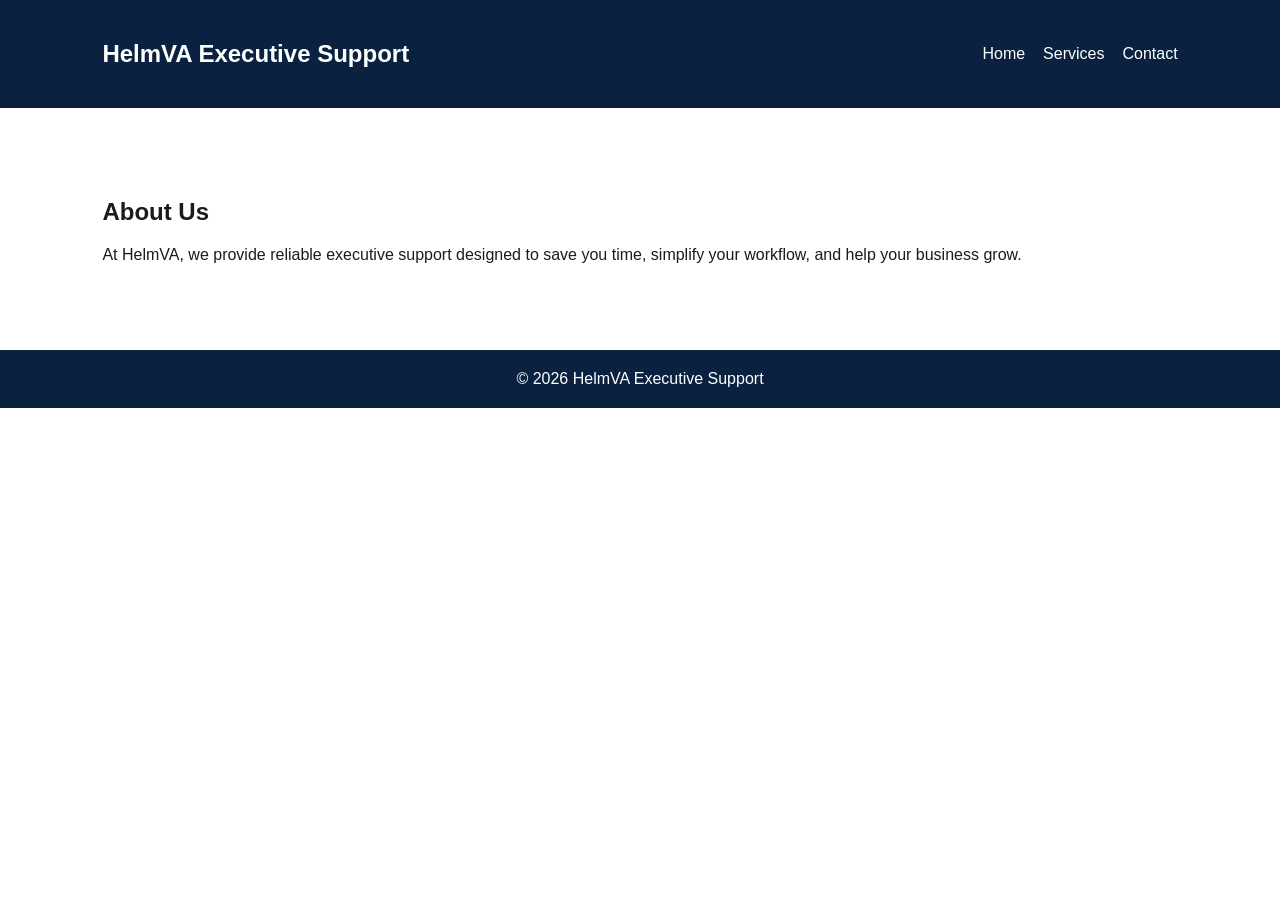
==== about.html @ e01374d8 "Add files via upload" ====
<!DOCTYPE html><html><head><meta charset="UTF-8">
<title>About - HelmVA</title><link rel="stylesheet" href="styles.css"></head>
<body>
<nav><h2>HelmVA Executive Support</h2><div><a href="index.html">Home</a><a href="services.html">Services</a><a href="contact.html">Contact</a></div></nav>
<section class="section">
<h1>About Us</h1>
<p>At HelmVA, we provide reliable executive support designed to save you time, simplify your workflow, and help your business grow.</p>
</section>
<footer>© 2026 HelmVA Executive Support</footer>
</body></html>
---- styles.css ----
body{margin:0;font-family:Arial,sans-serif;color:#1b1b1b}
nav{display:flex;justify-content:space-between;align-items:center;padding:20px 8%;background:#0a2240;color:#fff}
nav a{color:#fff;text-decoration:none;margin-left:18px}
.hero{padding:120px 20px;text-align:center;background:linear-gradient(135deg,#0a2240,#c9a35a);color:#fff}
.btn{display:inline-block;margin-top:20px;padding:14px 26px;background:#fff;color:#0a2240;text-decoration:none;border-radius:6px;font-weight:bold}
.section{padding:70px 8%}
.grid{display:grid;grid-template-columns:repeat(auto-fit,minmax(220px,1fr));gap:20px}
.card{border:1px solid #ddd;padding:30px;border-radius:10px;text-align:center}
footer{background:#0a2240;color:#fff;text-align:center;padding:20px}
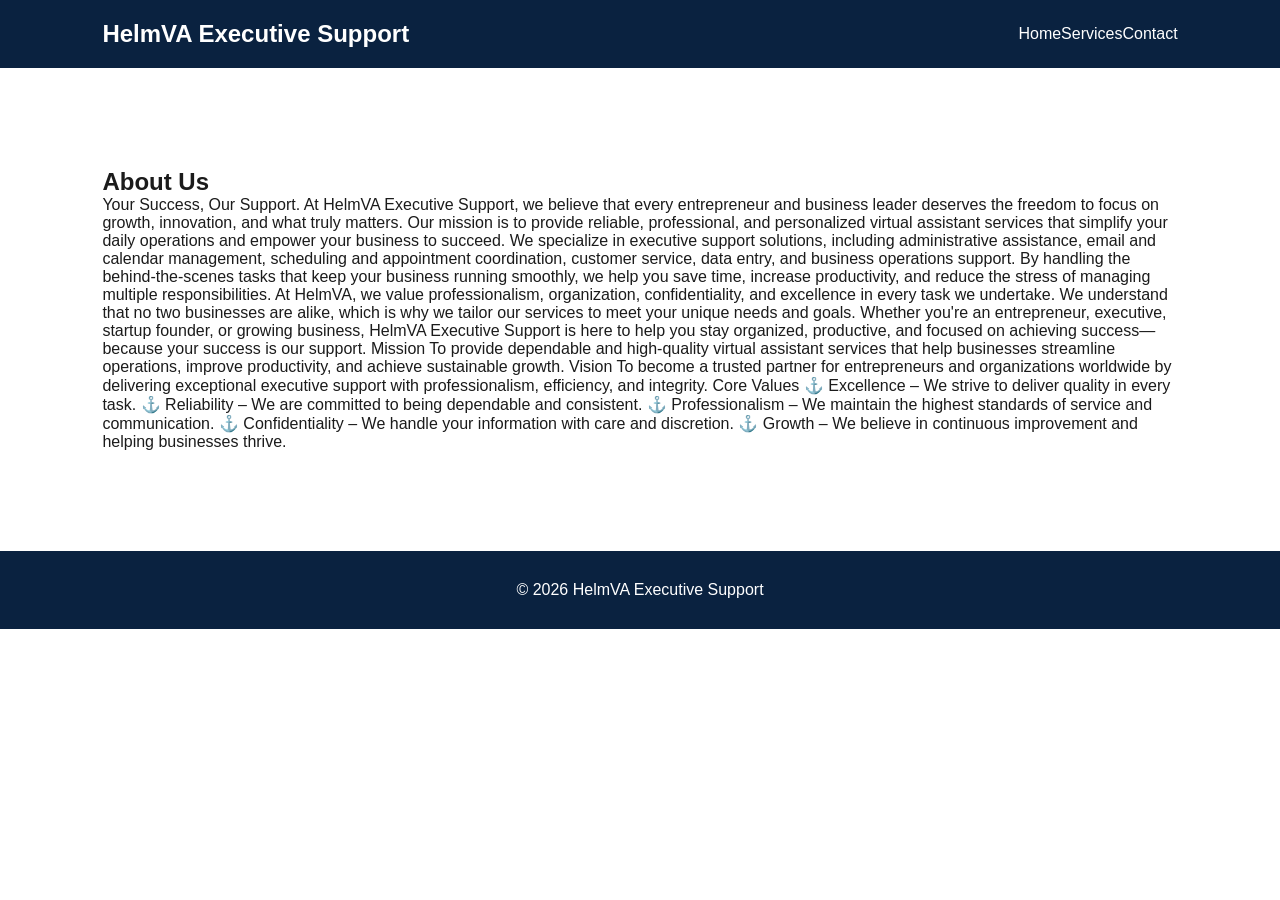
==== commit d45e1afb: "Update about.html" ====
--- a/about.html
+++ b/about.html
@@ -5,7 +5,31 @@
 <nav><h2>HelmVA Executive Support</h2><div><a href="index.html">Home</a><a href="services.html">Services</a><a href="contact.html">Contact</a></div></nav>
 <section class="section">
 <h1>About Us</h1>
-<p>At HelmVA, we provide reliable executive support designed to save you time, simplify your workflow, and help your business grow.</p>
+<p>Your Success, Our Support.
+
+At HelmVA Executive Support, we believe that every entrepreneur and business leader deserves the freedom to focus on growth, innovation, and what truly matters. Our mission is to provide reliable, professional, and personalized virtual assistant services that simplify your daily operations and empower your business to succeed.
+
+We specialize in executive support solutions, including administrative assistance, email and calendar management, scheduling and appointment coordination, customer service, data entry, and business operations support. By handling the behind-the-scenes tasks that keep your business running smoothly, we help you save time, increase productivity, and reduce the stress of managing multiple responsibilities.
+
+At HelmVA, we value professionalism, organization, confidentiality, and excellence in every task we undertake. We understand that no two businesses are alike, which is why we tailor our services to meet your unique needs and goals.
+
+Whether you're an entrepreneur, executive, startup founder, or growing business, HelmVA Executive Support is here to help you stay organized, productive, and focused on achieving success—because your success is our support.
+
+Mission
+
+To provide dependable and high-quality virtual assistant services that help businesses streamline operations, improve productivity, and achieve sustainable growth.
+
+Vision
+
+To become a trusted partner for entrepreneurs and organizations worldwide by delivering exceptional executive support with professionalism, efficiency, and integrity.
+
+Core Values
+
+⚓ Excellence – We strive to deliver quality in every task.
+⚓ Reliability – We are committed to being dependable and consistent.
+⚓ Professionalism – We maintain the highest standards of service and communication.
+⚓ Confidentiality – We handle your information with care and discretion.
+⚓ Growth – We believe in continuous improvement and helping businesses thrive.</p>
 </section>
 <footer>© 2026 HelmVA Executive Support</footer>
 </body></html>
--- a/styles.css
+++ b/styles.css
@@ -1,10 +1,123 @@
+*{
+  margin:0;
+  padding:0;
+  box-sizing:border-box;
+}
 
-body{margin:0;font-family:Arial,sans-serif;color:#1b1b1b}
-nav{display:flex;justify-content:space-between;align-items:center;padding:20px 8%;background:#0a2240;color:#fff}
-nav a{color:#fff;text-decoration:none;margin-left:18px}
-.hero{padding:120px 20px;text-align:center;background:linear-gradient(135deg,#0a2240,#c9a35a);color:#fff}
-.btn{display:inline-block;margin-top:20px;padding:14px 26px;background:#fff;color:#0a2240;text-decoration:none;border-radius:6px;font-weight:bold}
-.section{padding:70px 8%}
-.grid{display:grid;grid-template-columns:repeat(auto-fit,minmax(220px,1fr));gap:20px}
-.card{border:1px solid #ddd;padding:30px;border-radius:10px;text-align:center}
-footer{background:#0a2240;color:#fff;text-align:center;padding:20px}
+html{
+  scroll-behavior:smooth;
+}
+
+body{
+  font-family:Arial,sans-serif;
+  color:#1b1b1b;
+}
+
+nav{
+  position:sticky;
+  top:0;
+  background:#0a2240;
+  color:white;
+  display:flex;
+  justify-content:space-between;
+  align-items:center;
+  padding:20px 8%;
+}
+
+nav ul{
+  display:flex;
+  list-style:none;
+}
+
+nav li{
+  margin-left:20px;
+}
+
+nav a{
+  color:white;
+  text-decoration:none;
+}
+
+.hero{
+  min-height:100vh;
+  background:
+  linear-gradient(
+    rgba(10,34,64,.7),
+    rgba(10,34,64,.7)
+  ),
+  url("https://images.unsplash.com/photo-1497366754035-f200968a6e72?auto=format&fit=crop&w=1400&q=80");
+
+  background-size:cover;
+  background-position:center;
+
+  display:flex;
+  flex-direction:column;
+  justify-content:center;
+  align-items:center;
+
+  color:white;
+  text-align:center;
+}
+
+.hero h1{
+  font-size:4rem;
+}
+
+.hero p{
+  font-size:1.5rem;
+  margin:20px 0;
+}
+
+.btn{
+  background:#c9a35a;
+  color:white;
+  padding:15px 30px;
+  text-decoration:none;
+  border-radius:50px;
+  transition:.3s;
+}
+
+.btn:hover{
+  transform:translateY(-5px);
+}
+
+section{
+  padding:100px 8%;
+}
+
+section h2{
+  text-align:center;
+  margin-bottom:40px;
+}
+
+.cards{
+  display:grid;
+  grid-template-columns:
+  repeat(auto-fit,minmax(250px,1fr));
+
+  gap:30px;
+}
+
+.card{
+  background:white;
+  padding:40px;
+  border-radius:20px;
+  text-align:center;
+
+  box-shadow:
+  0 10px 30px rgba(0,0,0,.1);
+
+  transition:.3s;
+}
+
+.card:hover{
+  transform:
+  translateY(-10px);
+}
+
+footer{
+  background:#0a2240;
+  color:white;
+  text-align:center;
+  padding:30px;
+}
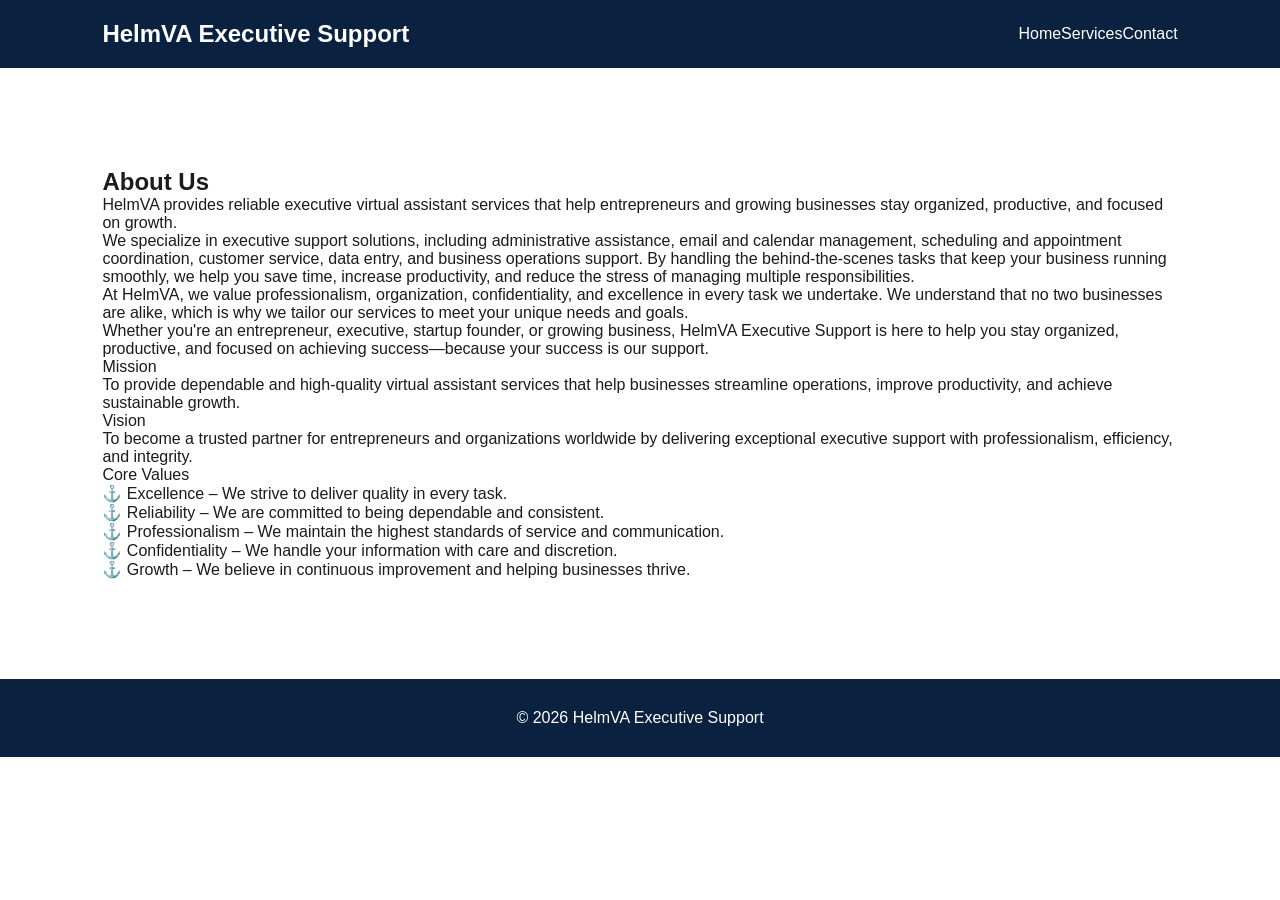
==== commit 7d942ad3: "Update about.html" ====
--- a/about.html
+++ b/about.html
@@ -5,31 +5,21 @@
 <nav><h2>HelmVA Executive Support</h2><div><a href="index.html">Home</a><a href="services.html">Services</a><a href="contact.html">Contact</a></div></nav>
 <section class="section">
 <h1>About Us</h1>
-<p>Your Success, Our Support.
+<p>HelmVA provides reliable executive virtual assistant services that help entrepreneurs and growing businesses stay organized, productive, and focused on growth.</p>
+<p>We specialize in executive support solutions, including administrative assistance, email and calendar management, scheduling and appointment coordination, customer service, data entry, and business operations support. By handling the behind-the-scenes tasks that keep your business running smoothly, we help you save time, increase productivity, and reduce the stress of managing multiple responsibilities.</p>
+<p>At HelmVA, we value professionalism, organization, confidentiality, and excellence in every task we undertake. We understand that no two businesses are alike, which is why we tailor our services to meet your unique needs and goals.</p>
+<p>Whether you're an entrepreneur, executive, startup founder, or growing business, HelmVA Executive Support is here to help you stay organized, productive, and focused on achieving success—because your success is our support.</p>
 
-At HelmVA Executive Support, we believe that every entrepreneur and business leader deserves the freedom to focus on growth, innovation, and what truly matters. Our mission is to provide reliable, professional, and personalized virtual assistant services that simplify your daily operations and empower your business to succeed.
-
-We specialize in executive support solutions, including administrative assistance, email and calendar management, scheduling and appointment coordination, customer service, data entry, and business operations support. By handling the behind-the-scenes tasks that keep your business running smoothly, we help you save time, increase productivity, and reduce the stress of managing multiple responsibilities.
-
-At HelmVA, we value professionalism, organization, confidentiality, and excellence in every task we undertake. We understand that no two businesses are alike, which is why we tailor our services to meet your unique needs and goals.
-
-Whether you're an entrepreneur, executive, startup founder, or growing business, HelmVA Executive Support is here to help you stay organized, productive, and focused on achieving success—because your success is our support.
-
-Mission
-
-To provide dependable and high-quality virtual assistant services that help businesses streamline operations, improve productivity, and achieve sustainable growth.
-
-Vision
-
-To become a trusted partner for entrepreneurs and organizations worldwide by delivering exceptional executive support with professionalism, efficiency, and integrity.
-
-Core Values
-
-⚓ Excellence – We strive to deliver quality in every task.
-⚓ Reliability – We are committed to being dependable and consistent.
-⚓ Professionalism – We maintain the highest standards of service and communication.
-⚓ Confidentiality – We handle your information with care and discretion.
-⚓ Growth – We believe in continuous improvement and helping businesses thrive.</p>
+ <p>Mission</p>
+ <p>To provide dependable and high-quality virtual assistant services that help businesses streamline operations, improve productivity, and achieve sustainable growth.</p>
+ <p>Vision</p>
+ <p>To become a trusted partner for entrepreneurs and organizations worldwide by delivering exceptional executive support with professionalism, efficiency, and integrity.</p>
+ <p>Core Values</p>
+ <p>⚓ Excellence – We strive to deliver quality in every task.</p>
+ <p>⚓ Reliability – We are committed to being dependable and consistent.</p>
+ <p>⚓ Professionalism – We maintain the highest standards of service and communication.</p>
+ <p>⚓ Confidentiality – We handle your information with care and discretion.</p>
+ <p>⚓ Growth – We believe in continuous improvement and helping businesses thrive.</p>
 </section>
 <footer>© 2026 HelmVA Executive Support</footer>
 </body></html>
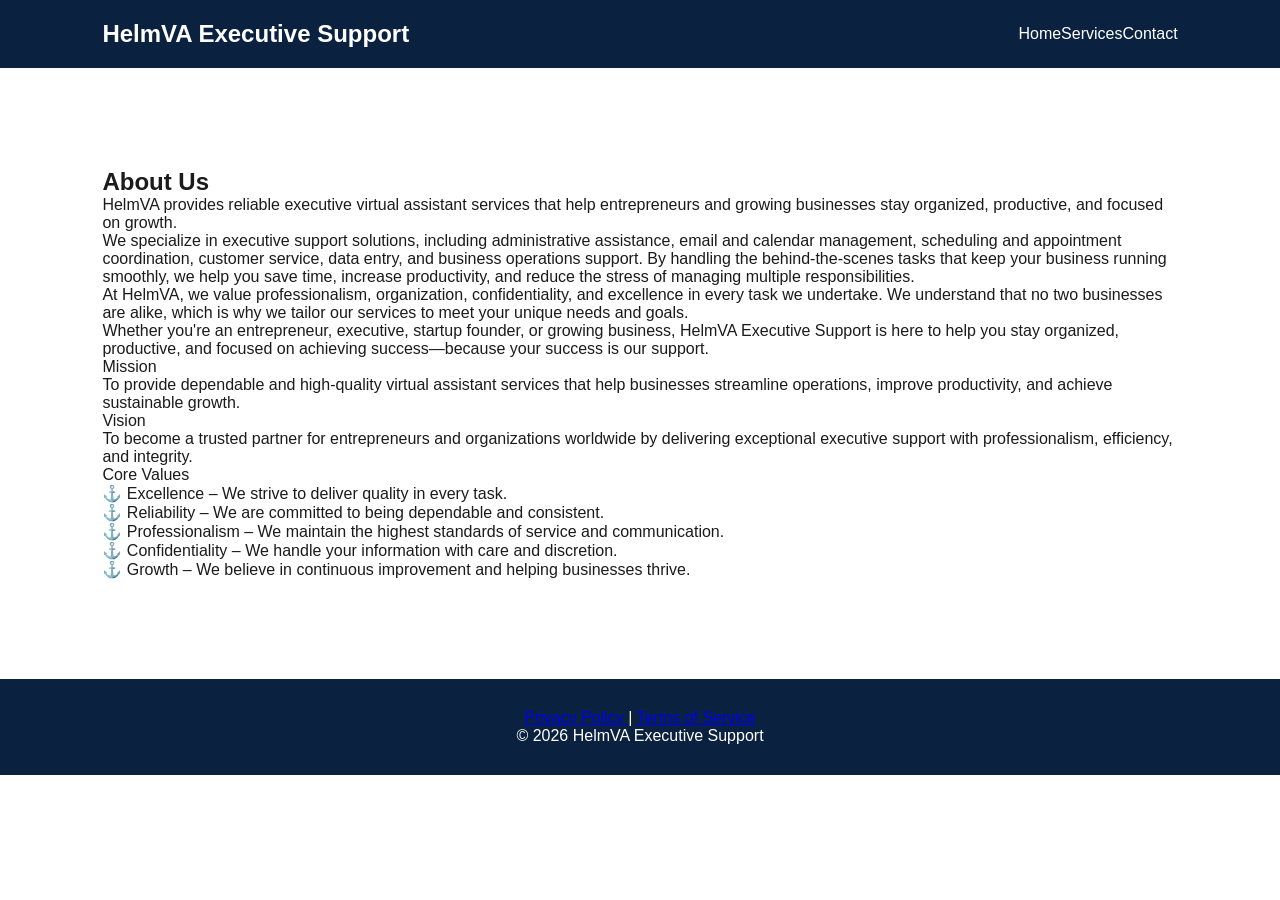
==== commit f584a287: "Update about.html" ====
--- a/about.html
+++ b/about.html
@@ -21,5 +21,17 @@
  <p>⚓ Confidentiality – We handle your information with care and discretion.</p>
  <p>⚓ Growth – We believe in continuous improvement and helping businesses thrive.</p>
 </section>
-<footer>© 2026 HelmVA Executive Support</footer>
+<footer><p>
+
+<a href="privacy.html">
+Privacy Policy
+</a>
+
+|
+
+<a href="terms.html">
+Terms of Service
+</a>
+
+</p>© 2026 HelmVA Executive Support</footer>
 </body></html>
--- a/styles.css
+++ b/styles.css
@@ -121,3 +121,37 @@
   text-align:center;
   padding:30px;
 }
+.stats{
+display:flex;
+justify-content:center;
+gap:40px;
+flex-wrap:wrap;
+padding:80px 8%;
+background:#f8f8f8;
+}
+
+.stat{
+text-align:center;
+}
+
+.stat h2{
+font-size:3rem;
+color:#c9a35a;
+}
+
+.stat p{
+font-size:1.1rem;
+}
+.floating-btn{
+position:fixed;
+right:30px;
+bottom:30px;
+background:#c9a35a;
+color:white;
+padding:15px 25px;
+border-radius:50px;
+text-decoration:none;
+box-shadow:
+0 8px 20px rgba(0,0,0,.2);
+z-index:999;
+}
